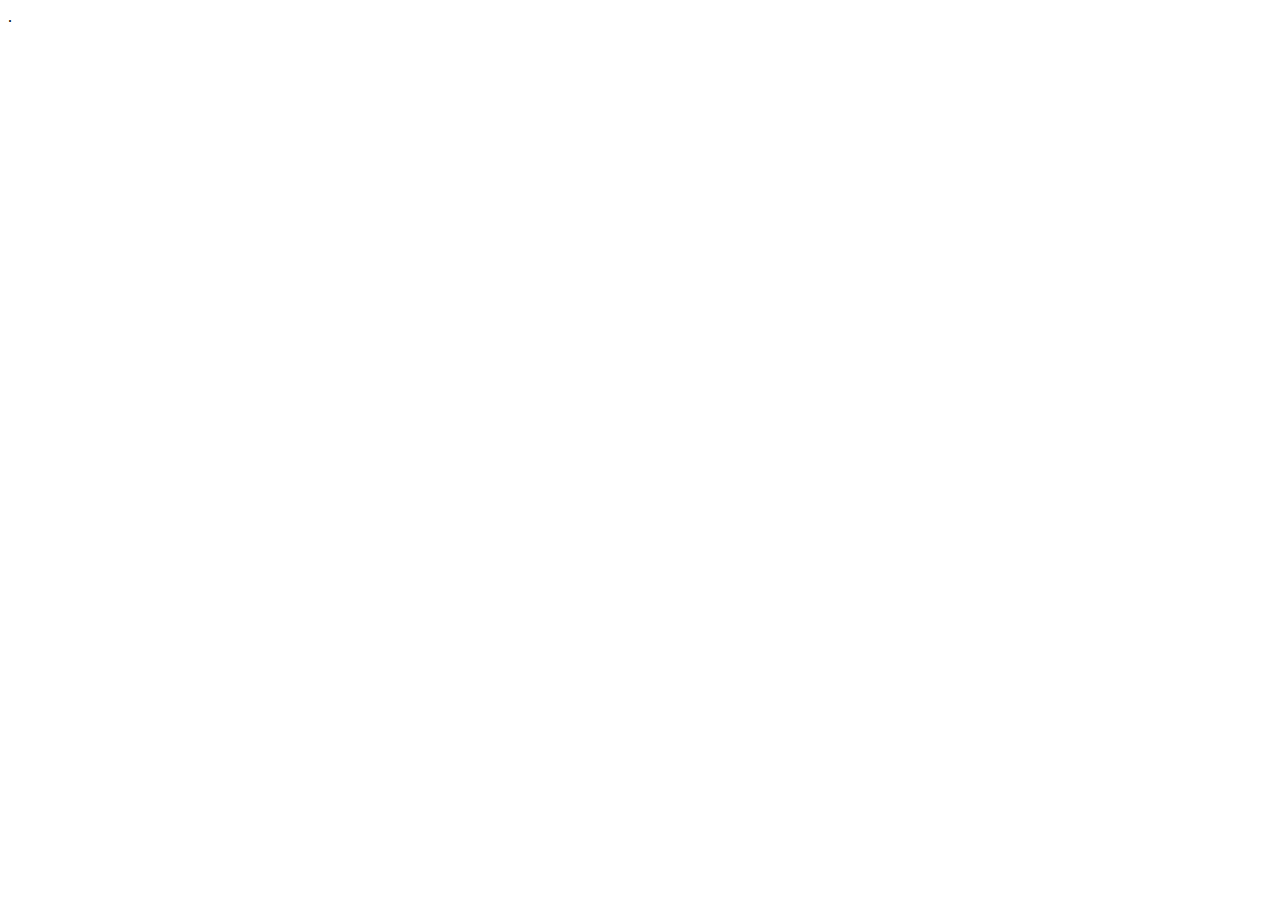
==== www/Resetpwd.html @ 22a3585f "update" ====
<!doctype html>
<html>
<head>
<meta charset="utf-8">
<title>Reset Password</title>
</head>

<body>
<script type="text/javascript">
            app.initialize();
        </script>
<script type="text/javascript" src="cordova.js"></script>.
</body>
</html>
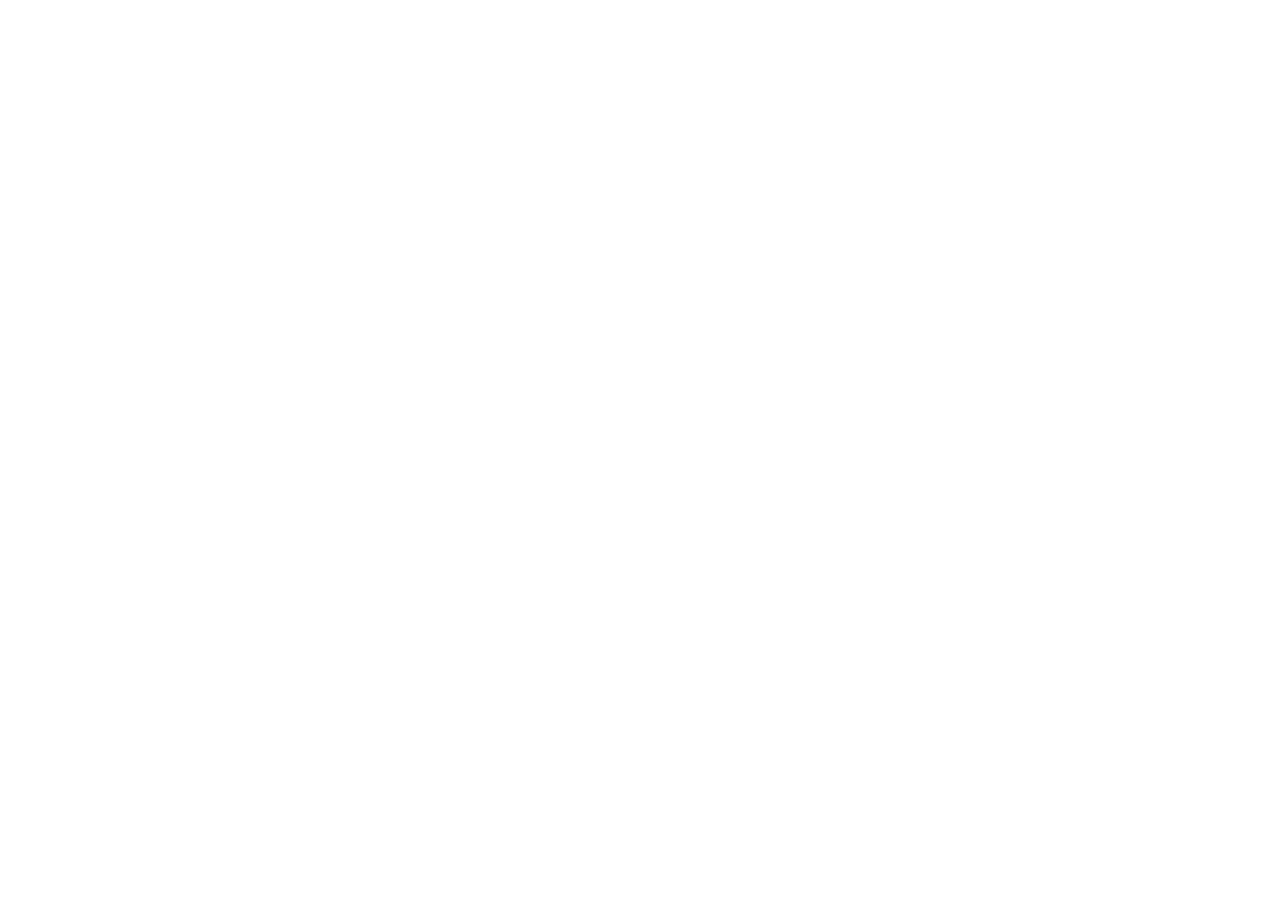
==== commit f1dffcee: "update3" ====
--- a/www/Resetpwd.html
+++ b/www/Resetpwd.html
@@ -9,6 +9,6 @@
 <script type="text/javascript">
             app.initialize();
         </script>
-<script type="text/javascript" src="cordova.js"></script>.
+<script type="text/javascript" src="cordova.js"></script>
 </body>
 </html>
